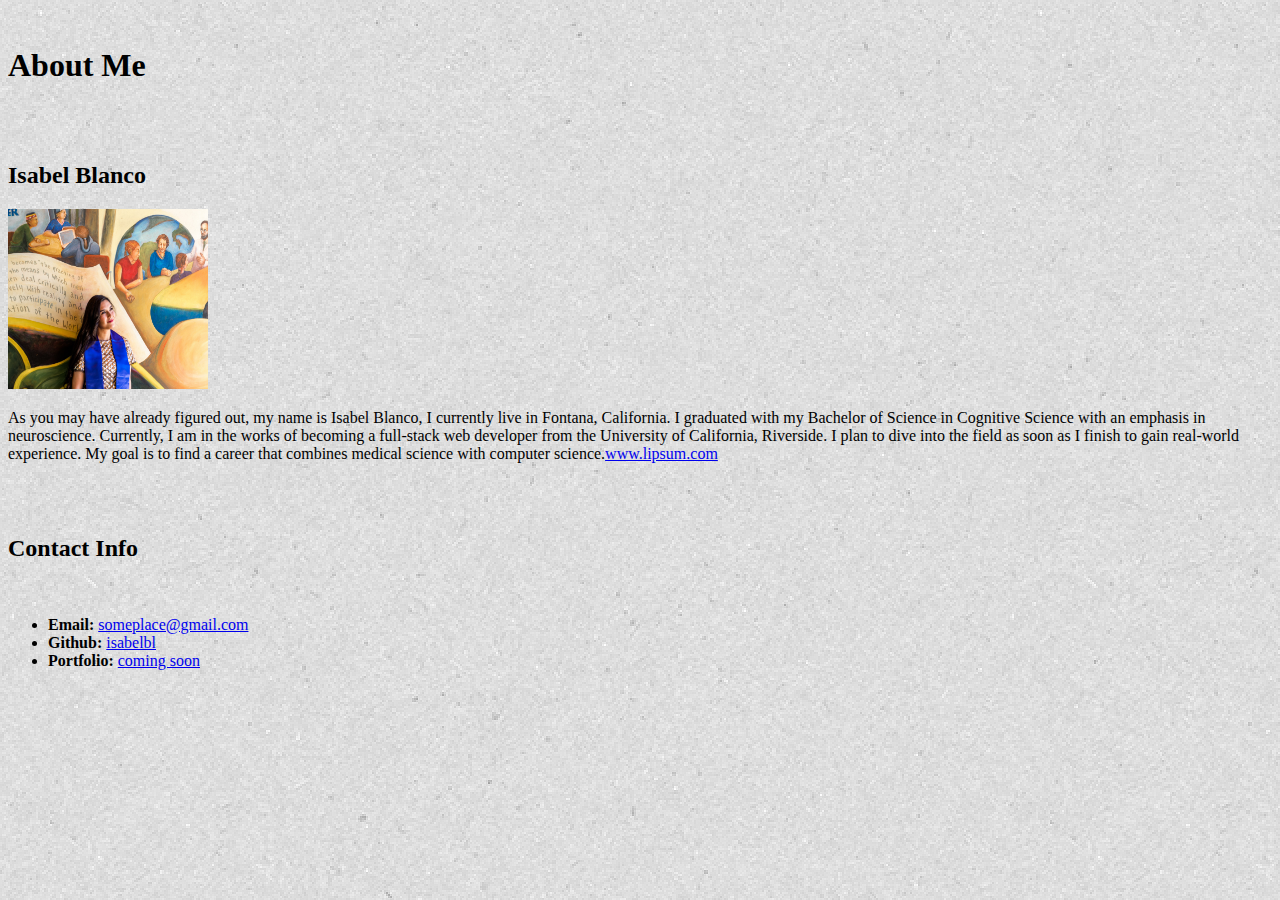
==== index.html @ 40c35267 "first commit with background, picture, paragraph, name added to h2, h1 changed" ====
<!DOCTYPE html>
<html lang="en-us">
​
<head>
  <meta charset="UTF-8">
  <title>Activity 1: Basic HTML Bio</title>
  <link rel="stylesheet" type="text/css" href="assets/css/style.css">
</head>
​
<body background="assets/images/textured_paper/textured_paper_@2X.png">
​
  <!-- Site Header -->
  <header>
    <!-- h1: The most important headline -->
    <h1>About Me</h1>
  </header>
​
  <div>
​
    <!-- Section 1: Bio -->
    <section>
      <!-- h2: Tier-2 Headline (Not as important as the h1 header, but more than one allowed). -->
      <h2>Isabel Blanco</h2>
​
      <!-- Image with link -->
      <img src="assets/images/isabel_blanco.jpg" alt="Isabel Blanco">
​
      <!-- Paragraph with embedded link -->
      <p>As you may have already figured out, my name is Isabel Blanco,
        I currently live in Fontana, California. I graduated with my Bachelor of Science in Cognitive 
        Science with an emphasis in neuroscience. Currently, I am in the works of
        becoming a full-stack web developer from the University of California,
        Riverside. I plan to dive into the field as soon as I finish to gain 
        real-world experience. My goal is to find a career that combines medical science with computer
        science.<a href="http://www.lipsum.com/">www.lipsum.com</a></p>
    </section>
​
    <!-- Section 2: Contact Info -->
    <section>
​
      <!-- h2: Tier-2 Headline -->
      <h2>Contact Info</h2>
​
      <!-- Unordered list -->
      <ul>
        <li><strong>Email:</strong> <a href="#">someplace@gmail.com</a></li>
        <li><strong>Github:</strong> <a href="#">isabelbl</a></li>
        <li><strong>Portfolio:</strong> <a href="#">coming soon</a></li>
      </ul>
​
    </section>
  </div>
​
</body>
​
</html>
---- assets/css/style.css ----
img {
    height: 180px;
    width: 200px;
}
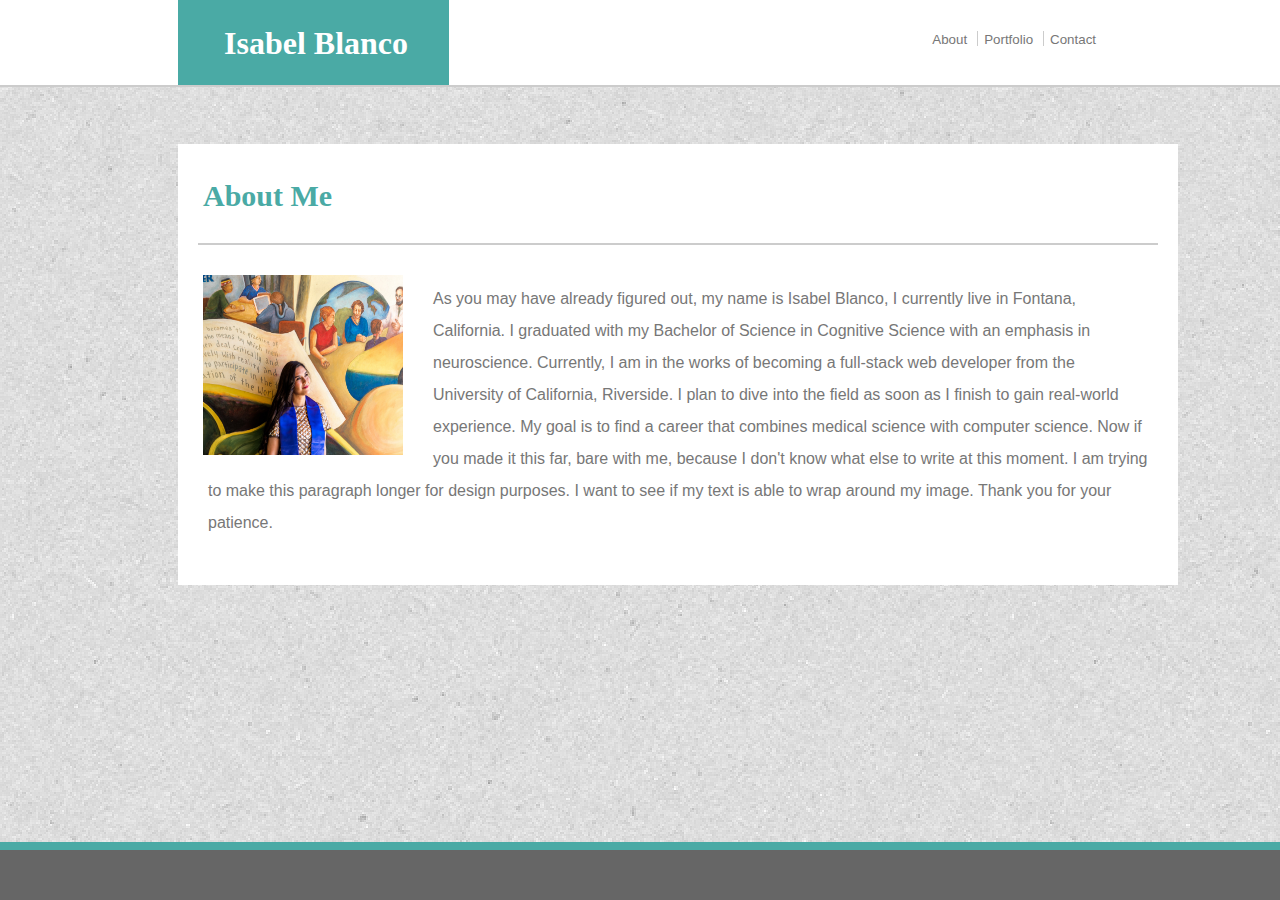
==== commit 6e5fc573: "initial commit" ====
--- a/index.html
+++ b/index.html
@@ -12,18 +12,28 @@
   <!-- Site Header -->
   <header>
     <!-- h1: The most important headline -->
-    <h1>About Me</h1>
+    <h1>Isabel Blanco</h1>
+    
+      <!--Top Right Tabs-->
+      <div class="tabs">
+          <button class="tablinks">About</button>
+          <button id="portfolio_tab" class="tablinks">Portfolio</button>
+          <button id="contact_tab" class="tablinks">Contact</button>
+      </div>
+      <div class="header_border"></div>
   </header>
 ​
   <div>
 ​
     <!-- Section 1: Bio -->
-    <section>
+    <section id="about_me">
       <!-- h2: Tier-2 Headline (Not as important as the h1 header, but more than one allowed). -->
-      <h2>Isabel Blanco</h2>
+      <h2>About Me</h2>
+
+      <div class="body_border"></div>
 ​
       <!-- Image with link -->
-      <img src="assets/images/isabel_blanco.jpg" alt="Isabel Blanco">
+      <img style="float:left" src="assets/images/isabel_blanco.jpg" alt="Isabel Blanco">
 ​
       <!-- Paragraph with embedded link -->
       <p>As you may have already figured out, my name is Isabel Blanco,
@@ -32,24 +42,19 @@
         becoming a full-stack web developer from the University of California,
         Riverside. I plan to dive into the field as soon as I finish to gain 
         real-world experience. My goal is to find a career that combines medical science with computer
-        science.<a href="http://www.lipsum.com/">www.lipsum.com</a></p>
+        science.
+        Now if you made it this far, bare with me, because I don't know what else to write at this 
+        moment. I am trying to make this paragraph longer for design purposes. I want to see if my 
+        text is able to wrap around my image. Thank you for your patience.</p>
     </section>
 ​
     <!-- Section 2: Contact Info -->
     <section>
-​
-      <!-- h2: Tier-2 Headline -->
-      <h2>Contact Info</h2>
-​
-      <!-- Unordered list -->
-      <ul>
-        <li><strong>Email:</strong> <a href="#">someplace@gmail.com</a></li>
-        <li><strong>Github:</strong> <a href="#">isabelbl</a></li>
-        <li><strong>Portfolio:</strong> <a href="#">coming soon</a></li>
-      </ul>
-​
     </section>
   </div>
+<footer>
+
+</footer>
 ​
 </body>
 ​
--- a/assets/css/style.css
+++ b/assets/css/style.css
@@ -1,4 +1,106 @@
+header {
+    background-color: #ffffff;
+    position: fixed;
+    top: 0%;
+    left: 0%;
+    width: 100%;
+    height: 85px;
+    border-bottom: solid #cccccc 2px;
+    float: left;
+}
+
+h1 {
+    width: 20%;
+    height: 35px;
+    background-color: #4aaaa5;
+    color: #ffffff;
+    font-family: 'Georgia', Times, 'Times New Roman', serif;
+    padding: 25px 5px 25px 10px;
+    text-align: center;
+    margin-left: 178px;
+    display: inline-block;
+    margin-top: 0%;
+
+}
+
+.body_border {
+    width: 960px;
+    background-color: #cccccc;
+    height: 2px;
+}
+
+.tablinks {
+    border-left: #777777 1px solid;
+    height: 3px;
+}
+
+.tabs {
+    float: right;
+    margin-top: 30px;
+    margin-right: 178px;
+}
+
+#portfolio_tab {
+    border-left: solid #cccccc 0.5px;
+    height: 15px;
+}
+
+#contact_tab {
+    border-left: solid #cccccc 0.5px;
+    height: 15px;
+}
+
+.tablinks {
+    border: none;
+    padding: none;
+    color: #777777;
+    background-color: #ffffff;
+    font-family: 'Arial', 'Helvetica Neue', Helvetica, sans-serif;
+}
+
+h2 {
+    color: #4aaaa5;
+    margin-left: 5px;
+    margin-bottom: 30px;
+    font-size: 30px;
+    margin-top: 15px;
+    width: 15%;
+}
+
+#about_me {
+    width: 960px;
+    background-color: #ffffff;
+    margin-left: 170px;
+    margin-right: 20px;
+    padding: 20px;
+    height: 100%;
+    margin-top: 100px;
+    
+}
+
+p {
+    font-family: 'Arial', 'Helvetica Neue', Helvetica, sans-serif;
+    color: #777777;
+    margin-top: 10px;
+    padding: 10px;
+    line-height: 2;
+}
+
 img {
     height: 180px;
     width: 200px;
-}+    margin-top: 30px;
+    margin-right: 30px;
+    margin-bottom: 10px;
+    margin-left: 5px;
+}
+
+footer {
+    background-color: #666666;
+    border-top:  8px solid #4aaaa5;
+    width: 100%;
+    bottom: 0;
+    height: 50px;
+    position: absolute;
+    left: 0%;
+}
